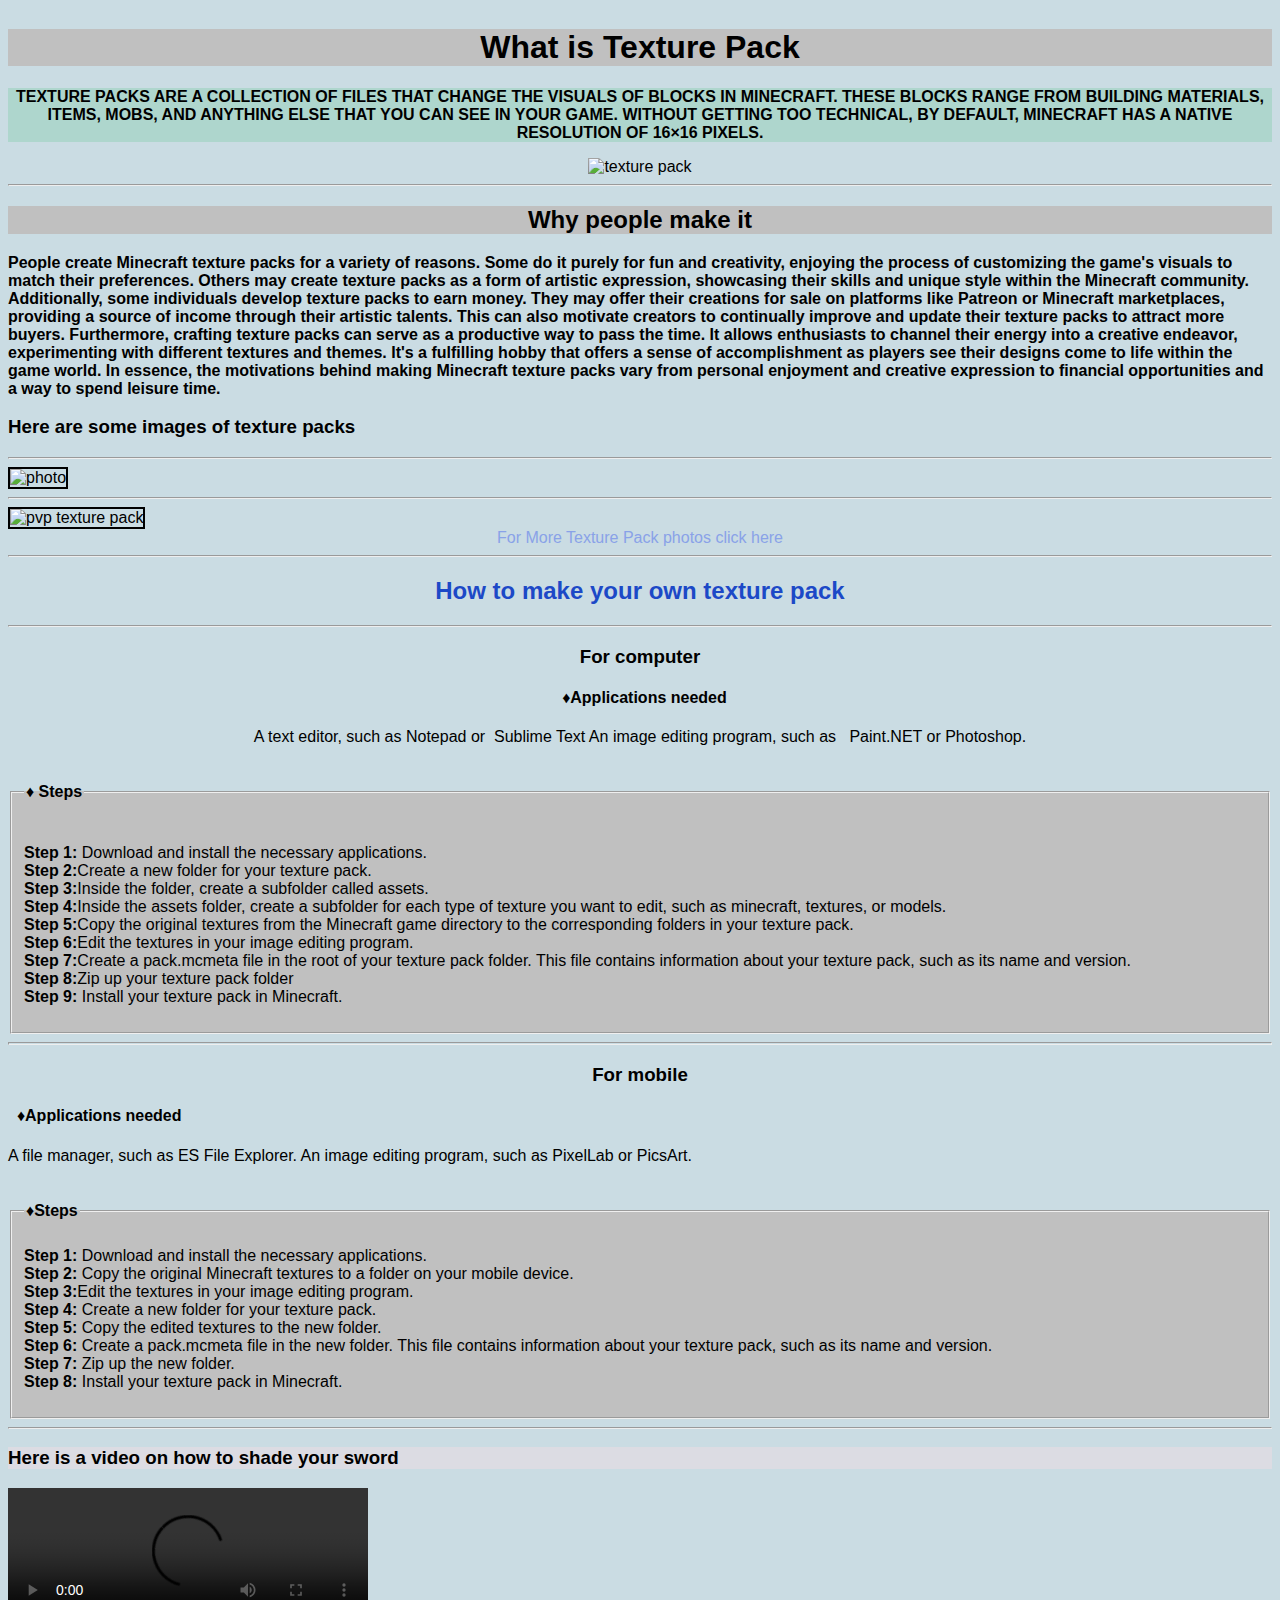
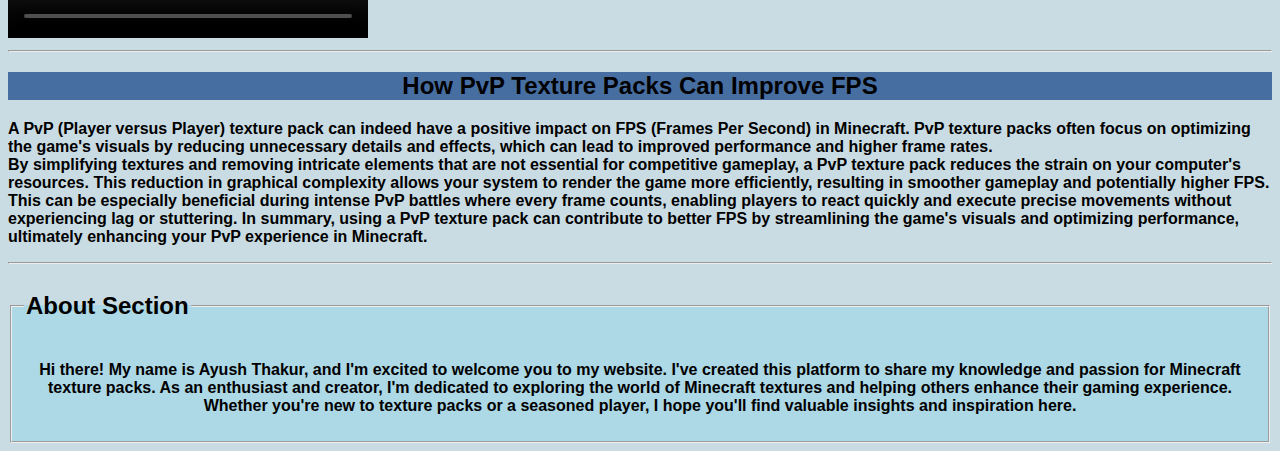
==== index.html @ f9326df4 "added index.html" ====
<!doctype html>
<html>
<center>
<head>
<title>Minecraft- Texture Pack</title>
<meta name="viewport" content="width=device-width, initial-scale=1, aspect-ratio=16/9">
    <style>
        body {
            margin: 6px;
            padding: 2px;
            font-family: Arial, sans-serif;
            background-color: lightblue;
        }
        .content {
            text-align: center;
            padding: 20px;
        }     
        #h1one {
            background-color: silver;
            }
      #h2one {
         background-color: silver;
         }
      #div1 {
         background-color: rgb(174, 214, 205);
                
         }
        #body {
            background-color: rgb(202, 220, 227);
            }
        #h3three {
          background-color: rgb(220, 220, 227)
        }
       #h3two {
  background-color: rgb(202, 220, 227);
  
}   
    a {
       text-decoration: none;
       }
      #p1 {
        text-transform: uppercase
        }
    </style>
    </center>
  <link rel="stylesheet" href="style.css">
</head>
<h1 id="h1one"> <center>What is Texture Pack</center> </h1>
<body id="body">
<div id="div1">
<center>
<p id="p1"><b>Texture packs are a collection of files that change the visuals of blocks in Minecraft. These blocks range from building materials, items, mobs, and anything else that you can see in your game. Without getting too technical, by default, Minecraft has a native resolution of 16&times16 pixels.</b></p>
</div>
<center><img src="https://i.ibb.co/37ZmFz5/textures-packs-minecraft-pack-addon-textures-packs-mcpe-1.png" alt="texture pack" width="220"> </center>
<hr>
<h2 id="h2one"> <center> Why people make it</center> </h2> 
<div id="div2">
<p> <b> People create Minecraft texture packs for a variety of reasons. Some do it purely for fun and creativity, enjoying the process of customizing the game's visuals to match their preferences. Others may create texture packs as a form of artistic expression, showcasing their skills and unique style within the Minecraft community. Additionally, some individuals develop texture packs to earn money. They may offer their creations for sale on platforms like Patreon or Minecraft marketplaces, providing a source of income through their artistic talents. This can also motivate creators to continually improve and update their texture packs to attract more buyers. Furthermore, crafting texture packs can serve as a productive way to pass the time. It allows enthusiasts to channel their energy into a creative endeavor, experimenting with different textures and themes. It's a fulfilling hobby that offers a sense of accomplishment as players see their designs come to life within the game world. In essence, the motivations behind making Minecraft texture packs vary from personal enjoyment and creative expression to financial opportunities and a way to spend leisure time. </b>
</p>
</center>
</div>
<h3> Here are some images of texture packs </h3>
<hr>
<img src="https://i.ibb.co/SsR9fYr/hd-texture-pack-kb.png" alt="photo" width="370" border="2">
<hr>
<img src="https://i.ibb.co/hg9B761/maxresdefault-8.jpg" alt="pvp texture pack" width="370" border="2">
<center><a href="Texture Pack Photos.html" style="color:rgb(137, 162, 232)">For More Texture Pack photos click here</a>
</cente>
<hr>

<h2 style="color:rgb(28, 73, 199)"> <center> How to make your own texture pack </center> </h2>
<hr>
<h3><center> For computer </center> </h3>
<h4> &nbsp &#9830Applications needed </h4>
<p> A text editor, such as Notepad or  &nbspSublime Text An image editing program, such as  &nbsp Paint.NET or Photoshop.</p>
<style>
   #fieldsetone  { 
   color="red;"   
       
}
</style>
</center>
<fieldset style="background-color:silver">
<legend> <h4>&#9830 Steps </h4> </legend>
<p> <b>Step 1:</b> Download and install the necessary applications.
<br>
<b> Step 2:</b>Create a new folder for your texture pack. <br>
<b> Step 3:</b>Inside the folder, create a subfolder called assets. <br>
<b> Step 4:</b>Inside the assets folder, create a subfolder for each type of texture you want to edit, such as minecraft, textures, or models. <br> 
<b> Step 5:</b>Copy the original textures from the Minecraft game directory to the corresponding folders in your texture pack.
<br>
<b> Step 6:</b>Edit the textures in your image editing program.
<br>
<b> Step 7:</b>Create a pack.mcmeta file in the root of your texture pack folder. This file contains information about your texture pack, such as its name and version.
<br>
<b> Step 8:</b>Zip up your texture pack folder
<br>
<b> Step 9:</b> Install your texture pack in Minecraft. </p>
</fieldset>
<hr size=3>
<h3> <center> For mobile </center> </h3>
<h4>&nbsp &#9830Applications needed</h4>
<p> A file manager, such as ES File Explorer. An image editing program, such as PixelLab or PicsArt.</p>
<fieldset style="background-color:silver">
<legend> <h4> &#9830Steps </h4> </legend>
<b>Step 1:</b> Download and install the necessary applications. <br>
<b> Step 2:</b> Copy the original Minecraft textures to a folder on your mobile device. <br>
<b> Step 3:</b>Edit the textures in your image editing program. <br>
<b> Step 4:</b> Create a new folder for your texture pack. <br>
<b> Step 5:</b> Copy the edited textures to the new folder. <br>
<b> Step 6:</b> Create a pack.mcmeta file in the new folder. This file contains information about your texture pack, such as its name and version. <br>
<b> Step 7:</b> Zip up the new folder. <br>
<b> Step 8:</b> Install your texture pack in Minecraft. </p>
</fieldset>
<hr>

<h3 id="h3three"> Here is a video on how to shade your sword </h3>
<video width="360" controls>
  <source src="your_video.mp4" type="video/mp4">
</video>


<hr>
<center><h2 style="background-color:rgb(71, 110, 161);"> How PvP Texture Packs Can Improve FPS </h2></center>
<p><b>A PvP (Player versus Player) texture pack can indeed have a positive impact on FPS (Frames Per Second) in Minecraft. PvP texture packs often focus on optimizing the game's visuals by reducing unnecessary details and effects, which can lead to improved performance and higher frame rates.<br>
By simplifying textures and removing intricate elements that are not essential for competitive gameplay, a PvP texture pack reduces the strain on your computer's resources. This reduction in graphical complexity allows your system to render the game more efficiently, resulting in smoother gameplay and potentially higher FPS. This can be especially beneficial during intense PvP battles where every frame counts, enabling players to react quickly and execute precise movements without experiencing lag or stuttering.  
In summary, using a PvP texture pack can contribute to better FPS by streamlining the game's visuals and optimizing performance, ultimately enhancing your PvP experience in Minecraft.</b> </p>
<hr>





























<center>
<fieldset style="background-color:lightblue">
<legend><h2>About Section</h2> </legend>
<p><b>Hi there! My name is Ayush Thakur, and I'm excited to welcome you to my website. I've created this platform to share my knowledge and passion for Minecraft texture packs. As an enthusiast and creator, I'm dedicated to exploring the world of Minecraft textures and helping others enhance their gaming experience. Whether you're new to texture packs or a seasoned player, I hope you'll find valuable insights and inspiration here.</b>  </p>
</fieldset>
</center

</body>
</html>
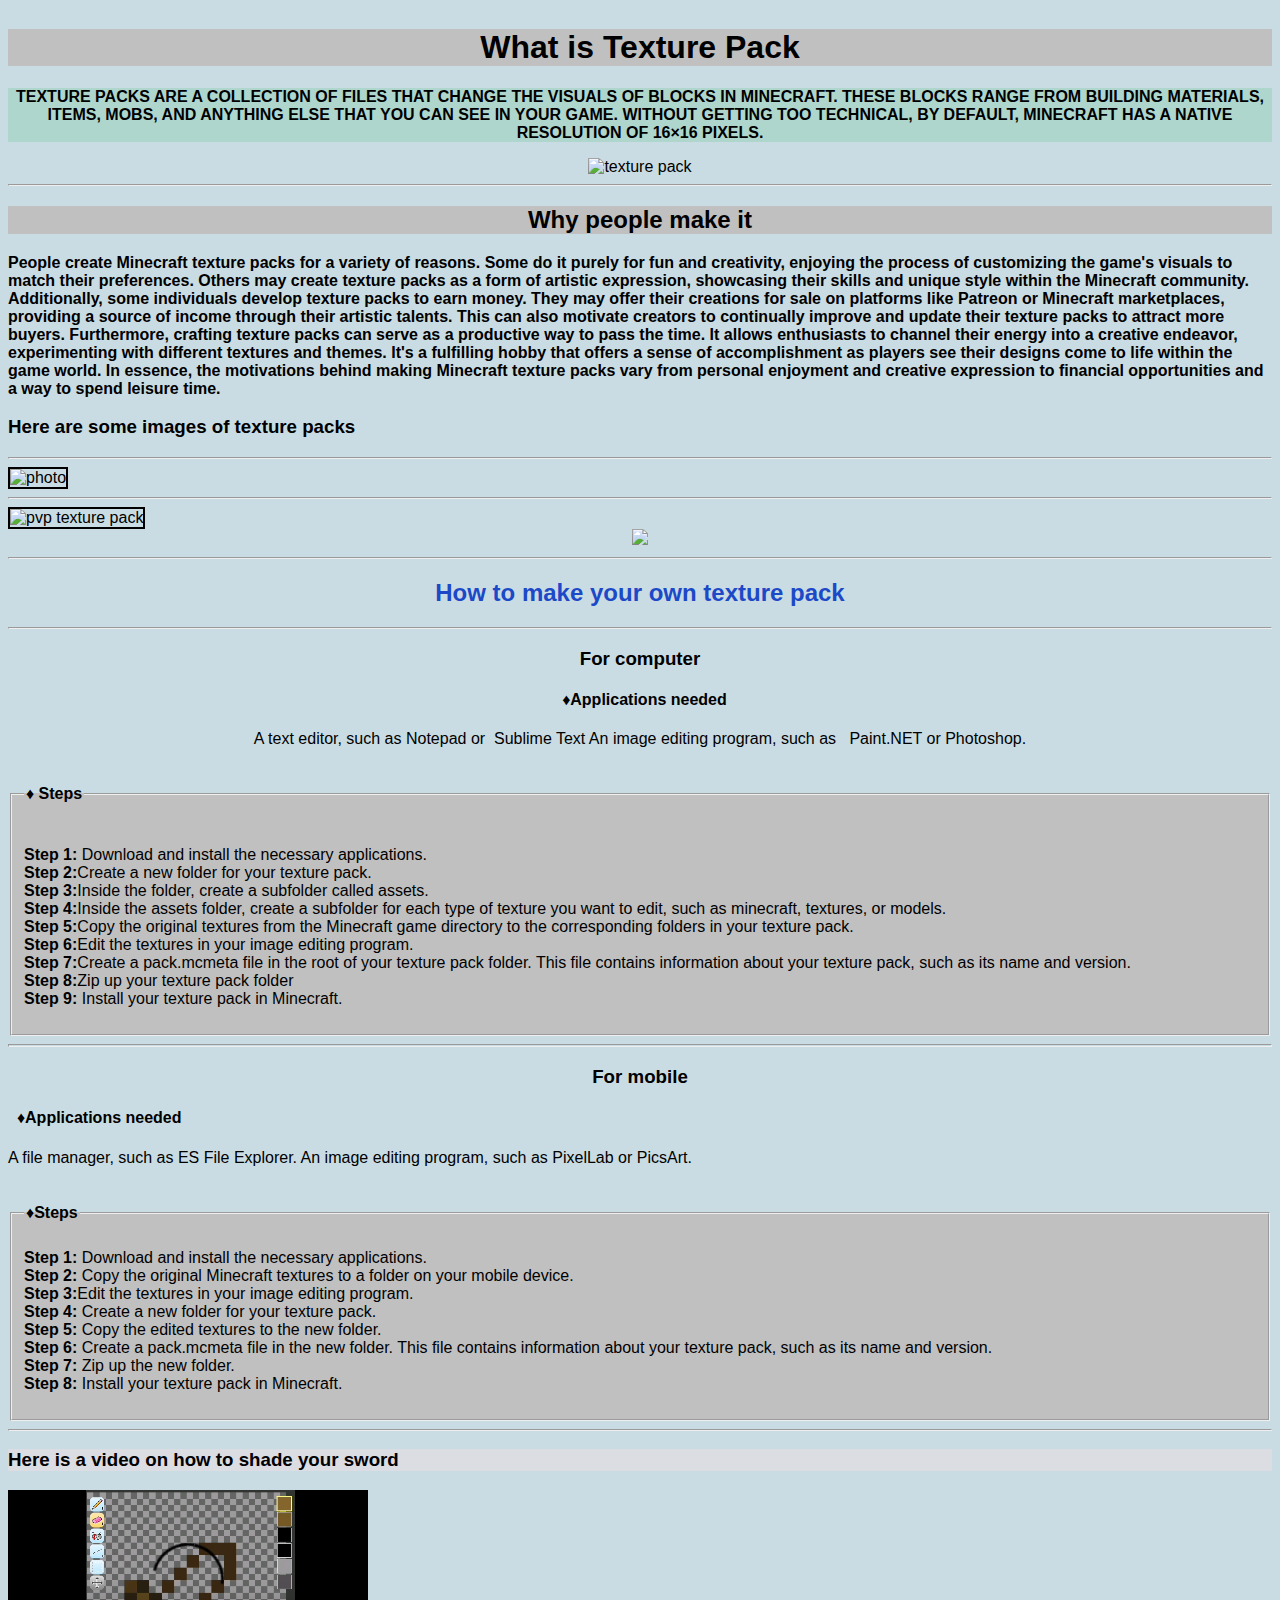
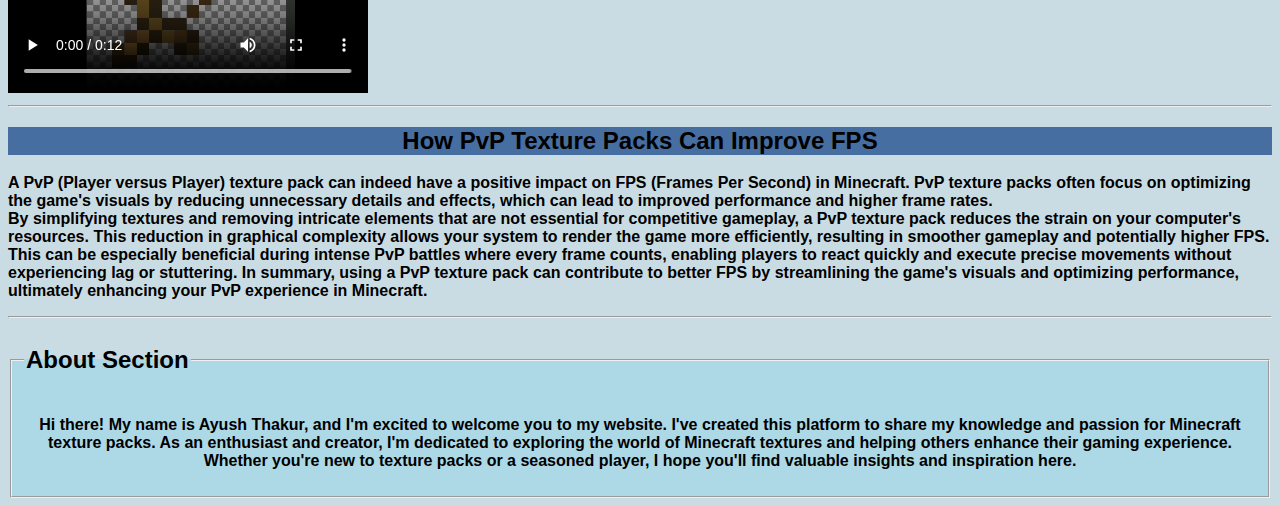
==== commit b5b4a7bb: "added index.html" ====
--- a/index.html
+++ b/index.html
@@ -64,7 +64,7 @@
 <img src="https://i.ibb.co/SsR9fYr/hd-texture-pack-kb.png" alt="photo" width="370" border="2">
 <hr>
 <img src="https://i.ibb.co/hg9B761/maxresdefault-8.jpg" alt="pvp texture pack" width="370" border="2">
-<center><a href="Texture Pack Photos.html" style="color:rgb(137, 162, 232)">For More Texture Pack photos click here</a>
+<center><a href="Texture Pack Photos.html" style="color:rgb(137, 162, 232)"><img src="https://i.ibb.co/7Wwdv46/20230819-195531.png" width="250"></a>
 </cente>
 <hr>
 
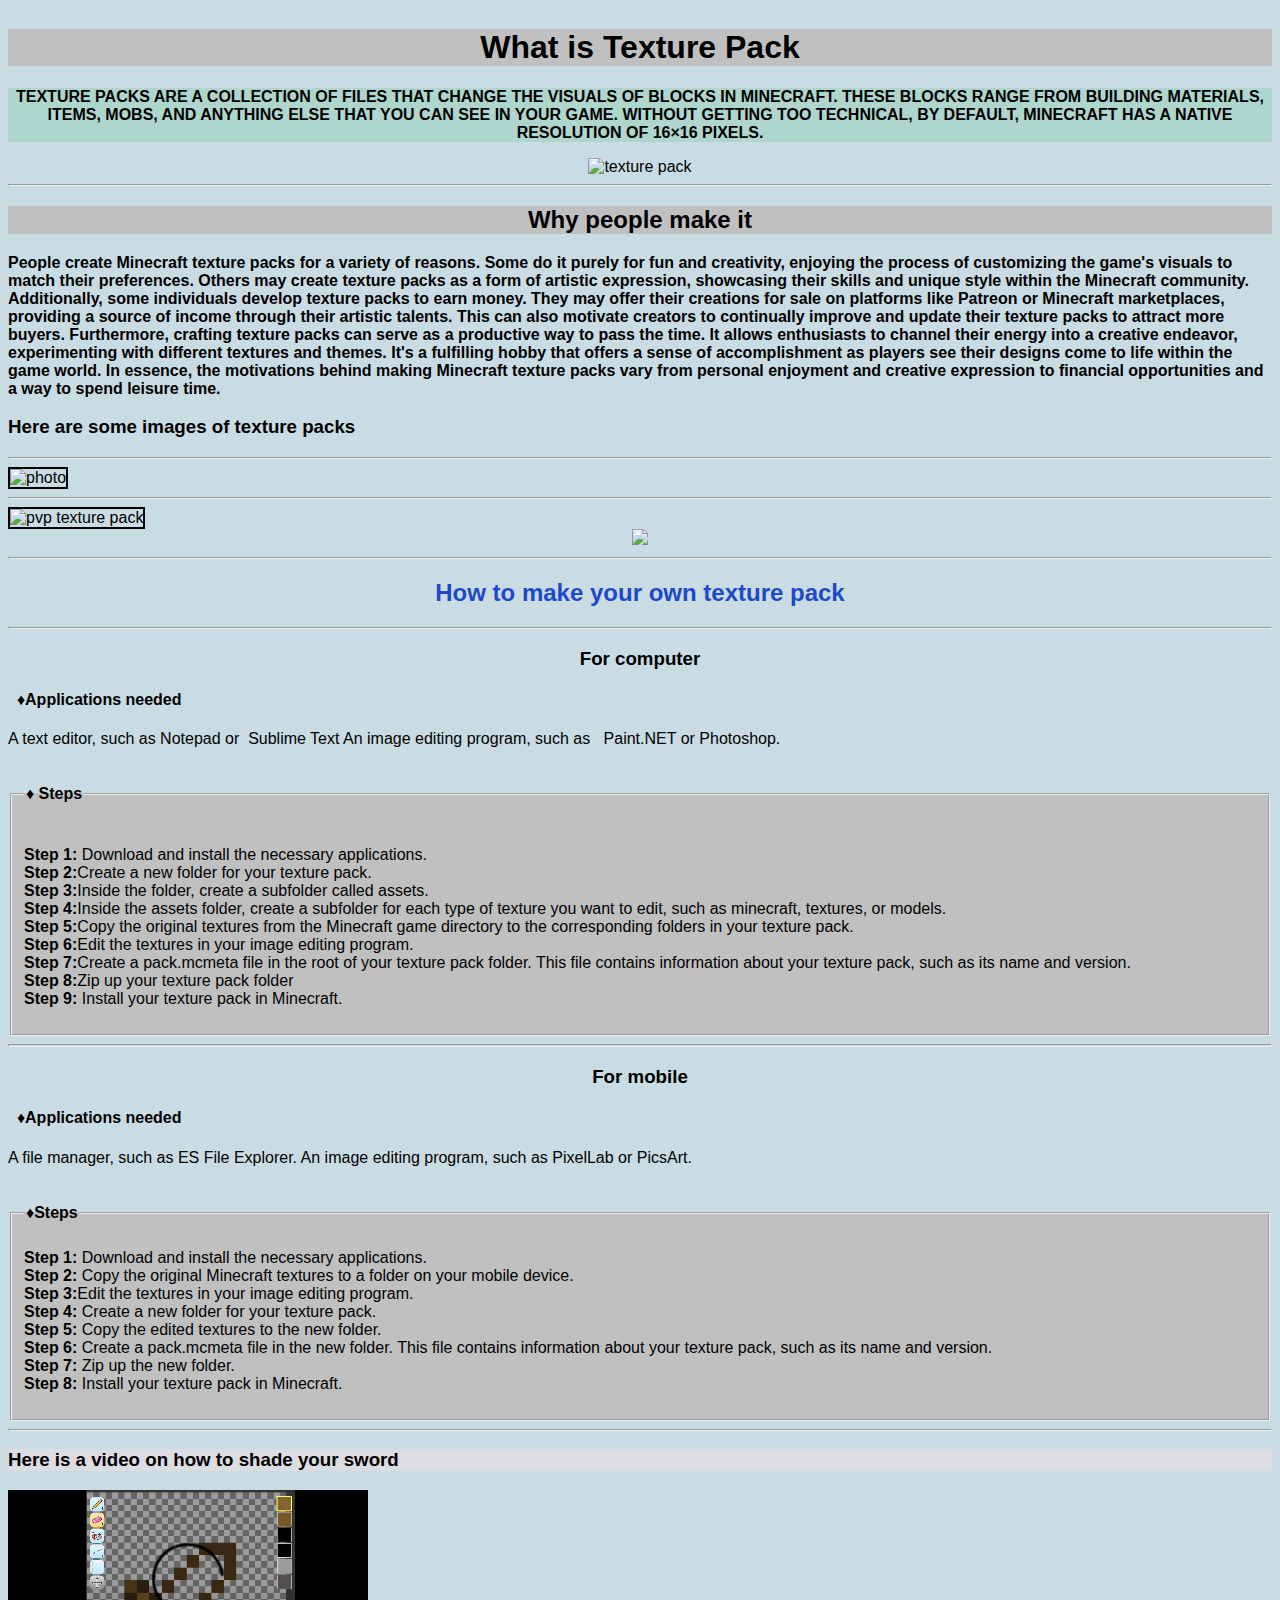
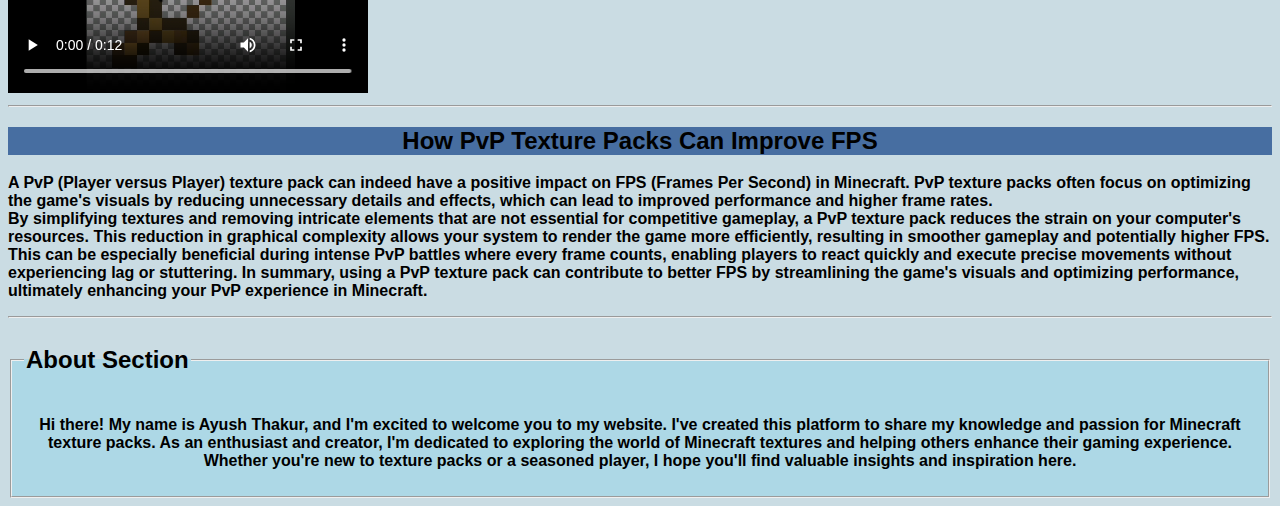
==== commit 77cc397c: "Update index.html" ====
--- a/index.html
+++ b/index.html
@@ -65,7 +65,7 @@
 <hr>
 <img src="https://i.ibb.co/hg9B761/maxresdefault-8.jpg" alt="pvp texture pack" width="370" border="2">
 <center><a href="Texture Pack Photos.html" style="color:rgb(137, 162, 232)"><img src="https://i.ibb.co/7Wwdv46/20230819-195531.png" width="250"></a>
-</cente>
+</center>
 <hr>
 
 <h2 style="color:rgb(28, 73, 199)"> <center> How to make your own texture pack </center> </h2>
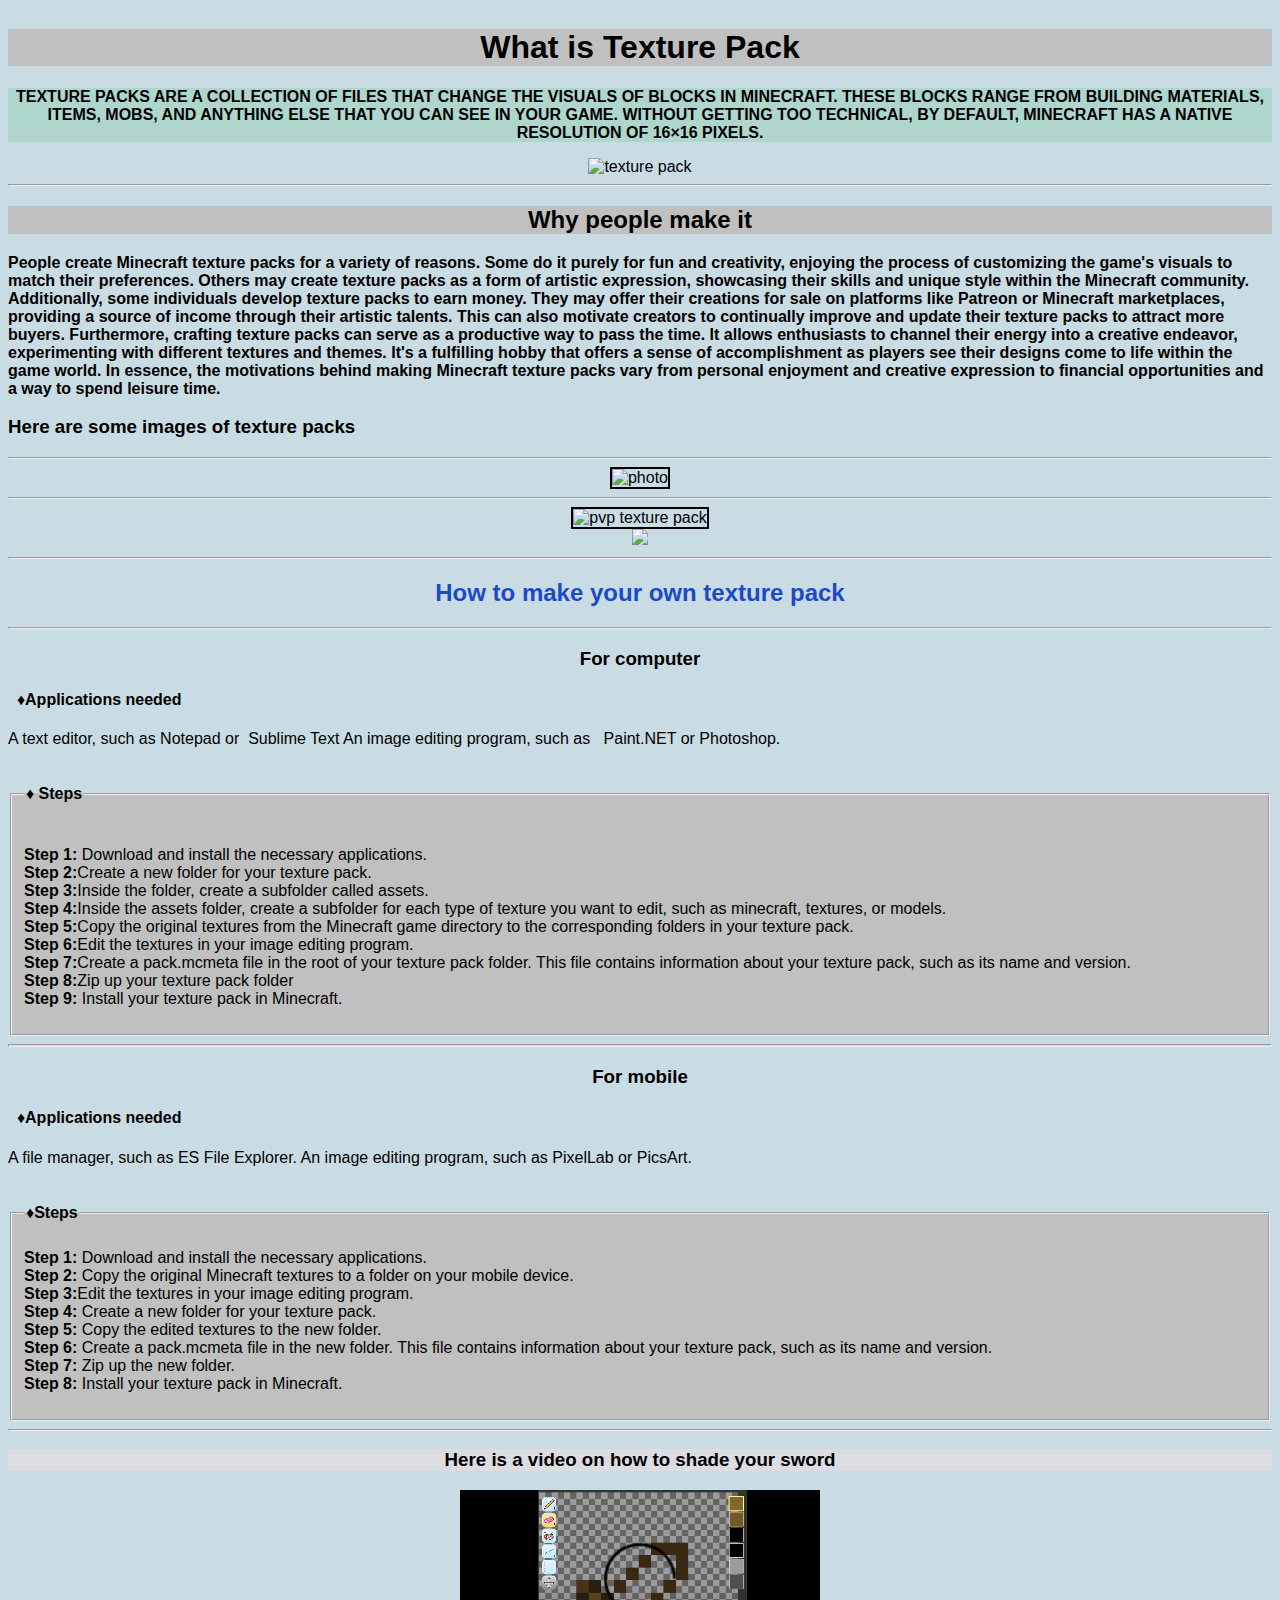
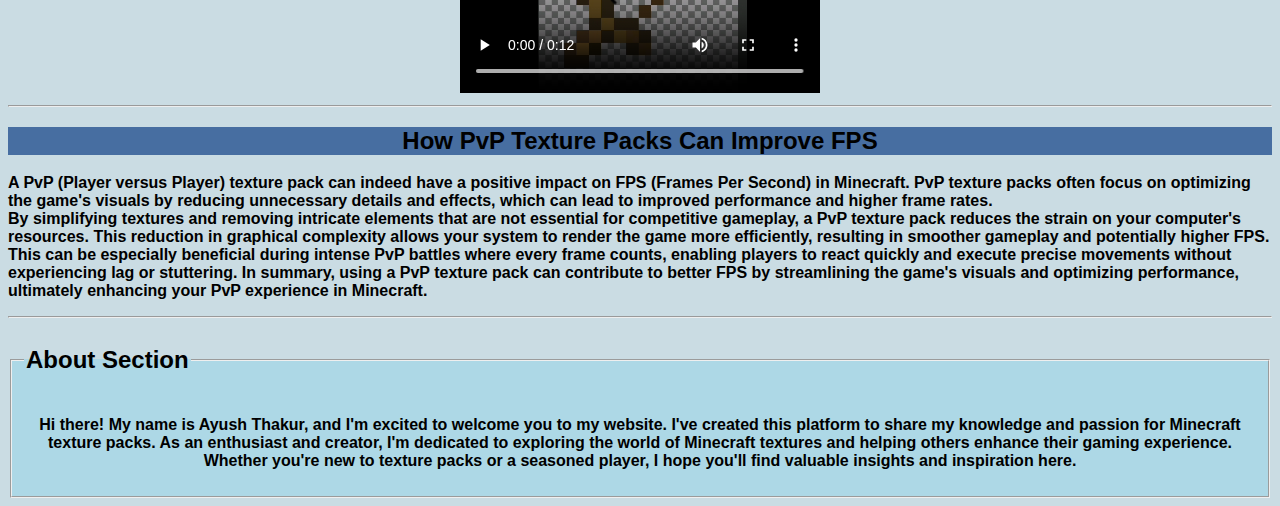
==== commit d0ee7620: "added index.html" ====
--- a/index.html
+++ b/index.html
@@ -61,10 +61,12 @@
 </div>
 <h3> Here are some images of texture packs </h3>
 <hr>
+<center>
 <img src="https://i.ibb.co/SsR9fYr/hd-texture-pack-kb.png" alt="photo" width="370" border="2">
 <hr>
 <img src="https://i.ibb.co/hg9B761/maxresdefault-8.jpg" alt="pvp texture pack" width="370" border="2">
-<center><a href="Texture Pack Photos.html" style="color:rgb(137, 162, 232)"><img src="https://i.ibb.co/7Wwdv46/20230819-195531.png" width="250"></a>
+</center>
+<center><a href="Texture Pack Photos.html"><img src="https://i.ibb.co/7Wwdv46/20230819-195531.png" width="250"></a>
 </center>
 <hr>
 
@@ -114,11 +116,12 @@
 </fieldset>
 <hr>
 
-<h3 id="h3three"> Here is a video on how to shade your sword </h3>
+<center><h3 id="h3three"> Here is a video on how to shade your sword </h3></center>
+<center>
 <video width="360" controls>
   <source src="your_video.mp4" type="video/mp4">
 </video>
-
+</center>
 
 <hr>
 <center><h2 style="background-color:rgb(71, 110, 161);"> How PvP Texture Packs Can Improve FPS </h2></center>
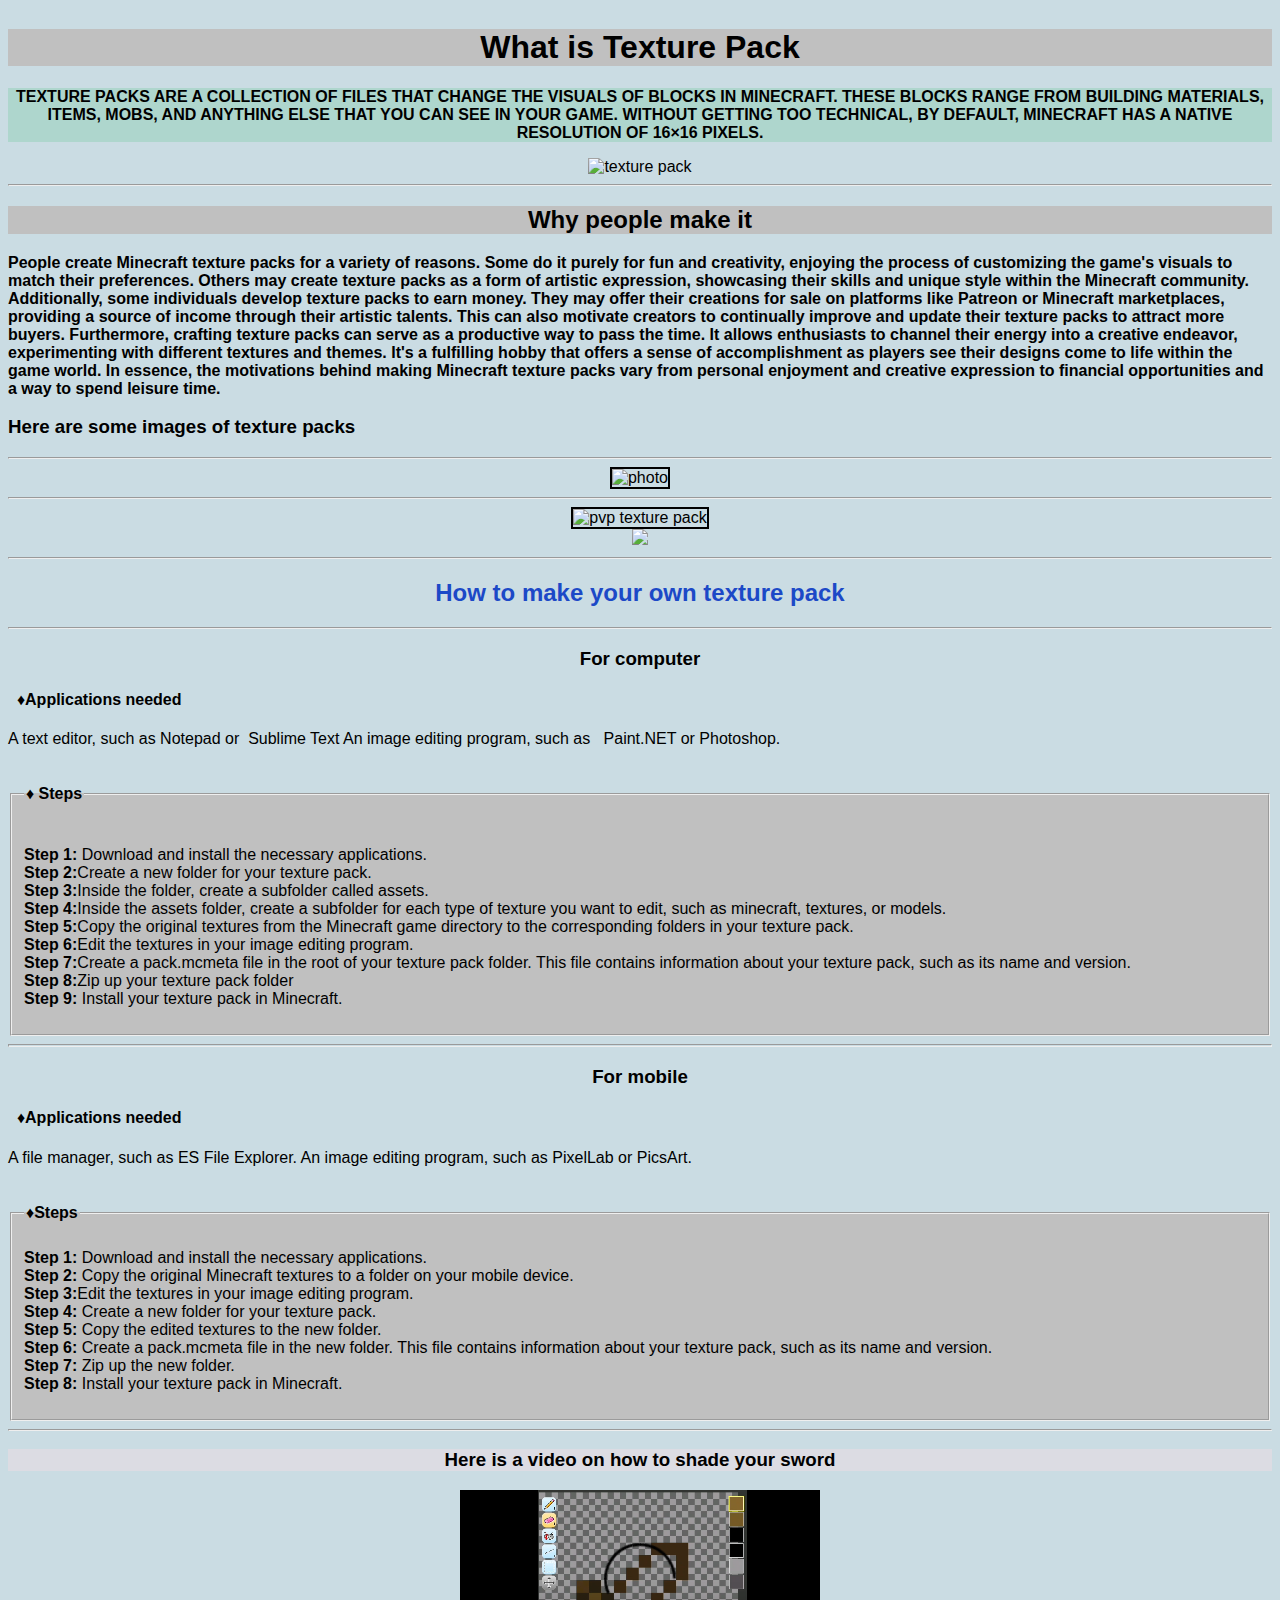
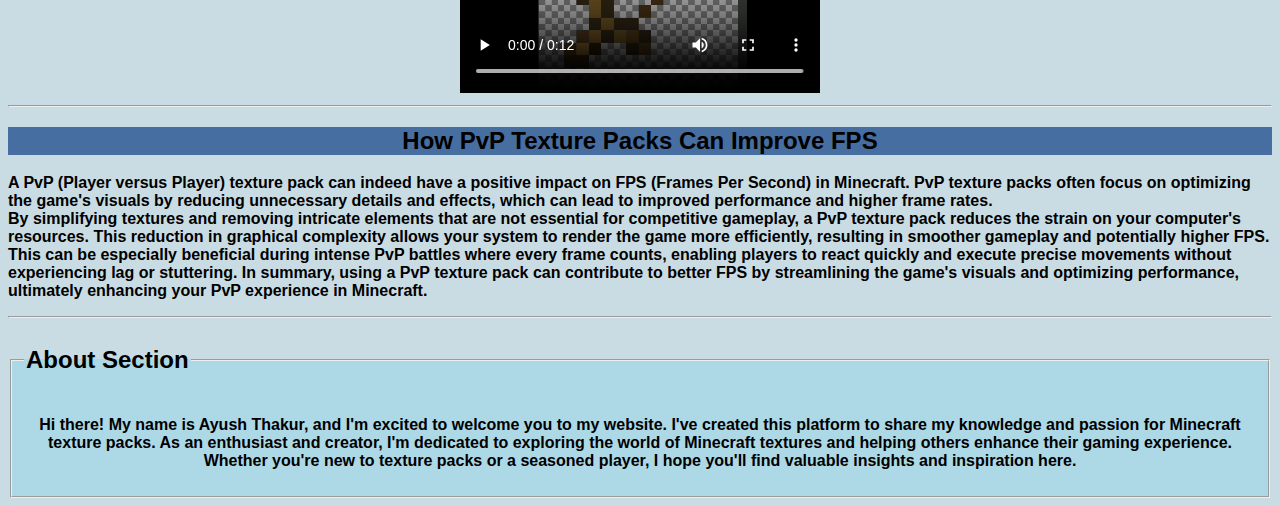
==== commit f797263d: "added index.html" ====
--- a/index.html
+++ b/index.html
@@ -41,9 +41,9 @@
       #p1 {
         text-transform: uppercase
         }
+<link rel="stylesheet" type="text/css" href="styles.css">
     </style>
     </center>
-  <link rel="stylesheet" href="style.css">
 </head>
 <h1 id="h1one"> <center>What is Texture Pack</center> </h1>
 <body id="body">
--- a/styles.css
+++ b/styles.css
@@ -0,0 +1,33 @@
+/* Media query for screens up to 767 pixels (mobile devices) */
+@media screen and (max-width: 767px) {
+    /* Adjust styles for mobile view */
+    body {
+        font-size: 16px; /* Example font size adjustment */
+    }
+    
+    h1 {
+        font-size: 24px; /* Example font size adjustment */
+    }
+    
+    img {
+        max-width: 100%; /* Make images responsive */
+        height: auto;
+    }
+}
+
+/* Media query for screens 768 pixels and above (desktop screens) */
+@media screen and (min-width: 768px) {
+    /* Adjust styles for desktop view */
+    body {
+        font-size: 18px; /* Example font size adjustment */
+    }
+    
+    h1 {
+        font-size: 36px; /* Example font size adjustment */
+    }
+    
+    img {
+        max-width: 100%; /* Ensure images fit within container */
+        height: auto;
+    }
+}
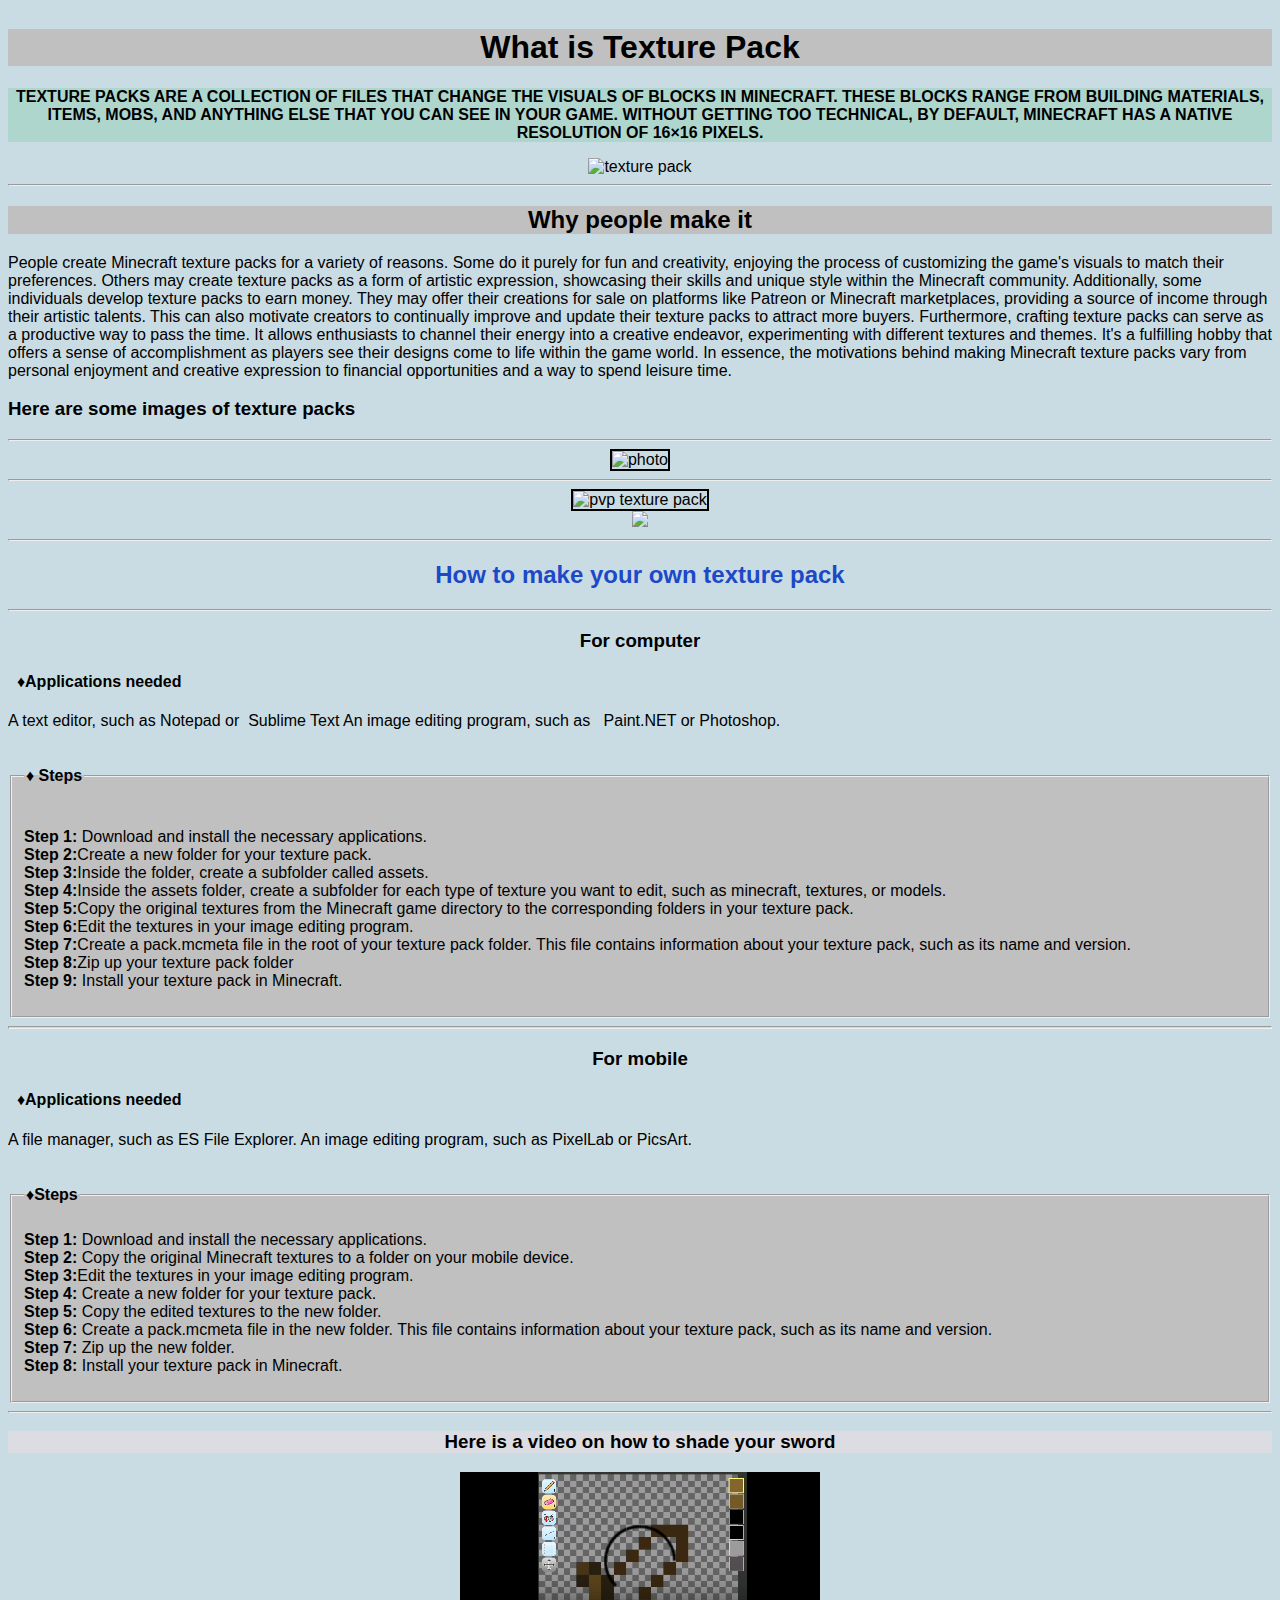
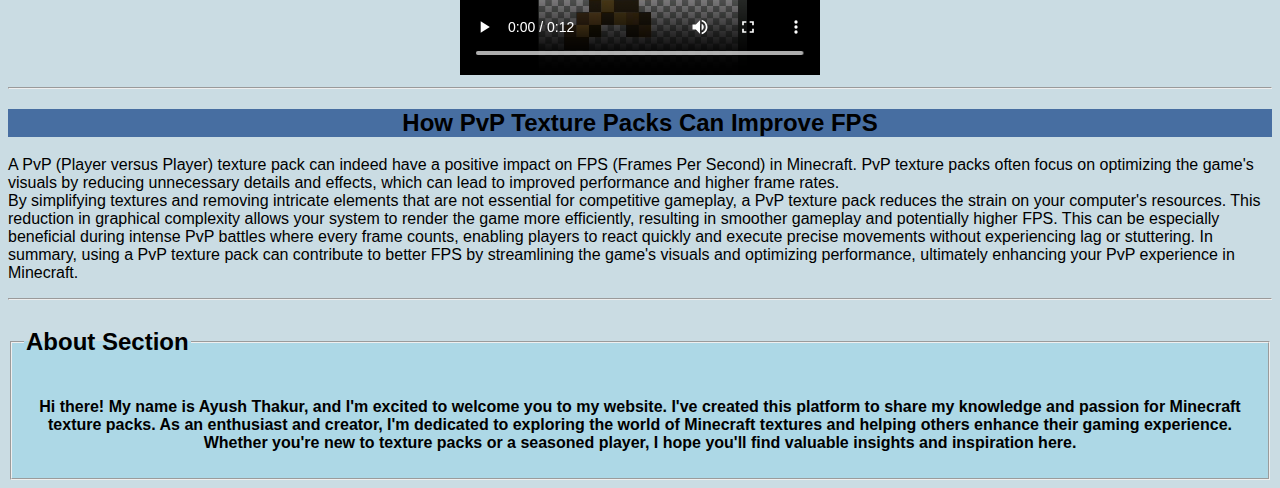
==== commit c28695fa: "added index.html" ====
--- a/index.html
+++ b/index.html
@@ -55,7 +55,7 @@
 <hr>
 <h2 id="h2one"> <center> Why people make it</center> </h2> 
 <div id="div2">
-<p> <b> People create Minecraft texture packs for a variety of reasons. Some do it purely for fun and creativity, enjoying the process of customizing the game's visuals to match their preferences. Others may create texture packs as a form of artistic expression, showcasing their skills and unique style within the Minecraft community. Additionally, some individuals develop texture packs to earn money. They may offer their creations for sale on platforms like Patreon or Minecraft marketplaces, providing a source of income through their artistic talents. This can also motivate creators to continually improve and update their texture packs to attract more buyers. Furthermore, crafting texture packs can serve as a productive way to pass the time. It allows enthusiasts to channel their energy into a creative endeavor, experimenting with different textures and themes. It's a fulfilling hobby that offers a sense of accomplishment as players see their designs come to life within the game world. In essence, the motivations behind making Minecraft texture packs vary from personal enjoyment and creative expression to financial opportunities and a way to spend leisure time. </b>
+<p>  People create Minecraft texture packs for a variety of reasons. Some do it purely for fun and creativity, enjoying the process of customizing the game's visuals to match their preferences. Others may create texture packs as a form of artistic expression, showcasing their skills and unique style within the Minecraft community. Additionally, some individuals develop texture packs to earn money. They may offer their creations for sale on platforms like Patreon or Minecraft marketplaces, providing a source of income through their artistic talents. This can also motivate creators to continually improve and update their texture packs to attract more buyers. Furthermore, crafting texture packs can serve as a productive way to pass the time. It allows enthusiasts to channel their energy into a creative endeavor, experimenting with different textures and themes. It's a fulfilling hobby that offers a sense of accomplishment as players see their designs come to life within the game world. In essence, the motivations behind making Minecraft texture packs vary from personal enjoyment and creative expression to financial opportunities and a way to spend leisure time.
 </p>
 </center>
 </div>
@@ -125,9 +125,9 @@
 
 <hr>
 <center><h2 style="background-color:rgb(71, 110, 161);"> How PvP Texture Packs Can Improve FPS </h2></center>
-<p><b>A PvP (Player versus Player) texture pack can indeed have a positive impact on FPS (Frames Per Second) in Minecraft. PvP texture packs often focus on optimizing the game's visuals by reducing unnecessary details and effects, which can lead to improved performance and higher frame rates.<br>
+<p>A PvP (Player versus Player) texture pack can indeed have a positive impact on FPS (Frames Per Second) in Minecraft. PvP texture packs often focus on optimizing the game's visuals by reducing unnecessary details and effects, which can lead to improved performance and higher frame rates.<br>
 By simplifying textures and removing intricate elements that are not essential for competitive gameplay, a PvP texture pack reduces the strain on your computer's resources. This reduction in graphical complexity allows your system to render the game more efficiently, resulting in smoother gameplay and potentially higher FPS. This can be especially beneficial during intense PvP battles where every frame counts, enabling players to react quickly and execute precise movements without experiencing lag or stuttering.  
-In summary, using a PvP texture pack can contribute to better FPS by streamlining the game's visuals and optimizing performance, ultimately enhancing your PvP experience in Minecraft.</b> </p>
+In summary, using a PvP texture pack can contribute to better FPS by streamlining the game's visuals and optimizing performance, ultimately enhancing your PvP experience in Minecraft. </p>
 <hr>
 
 
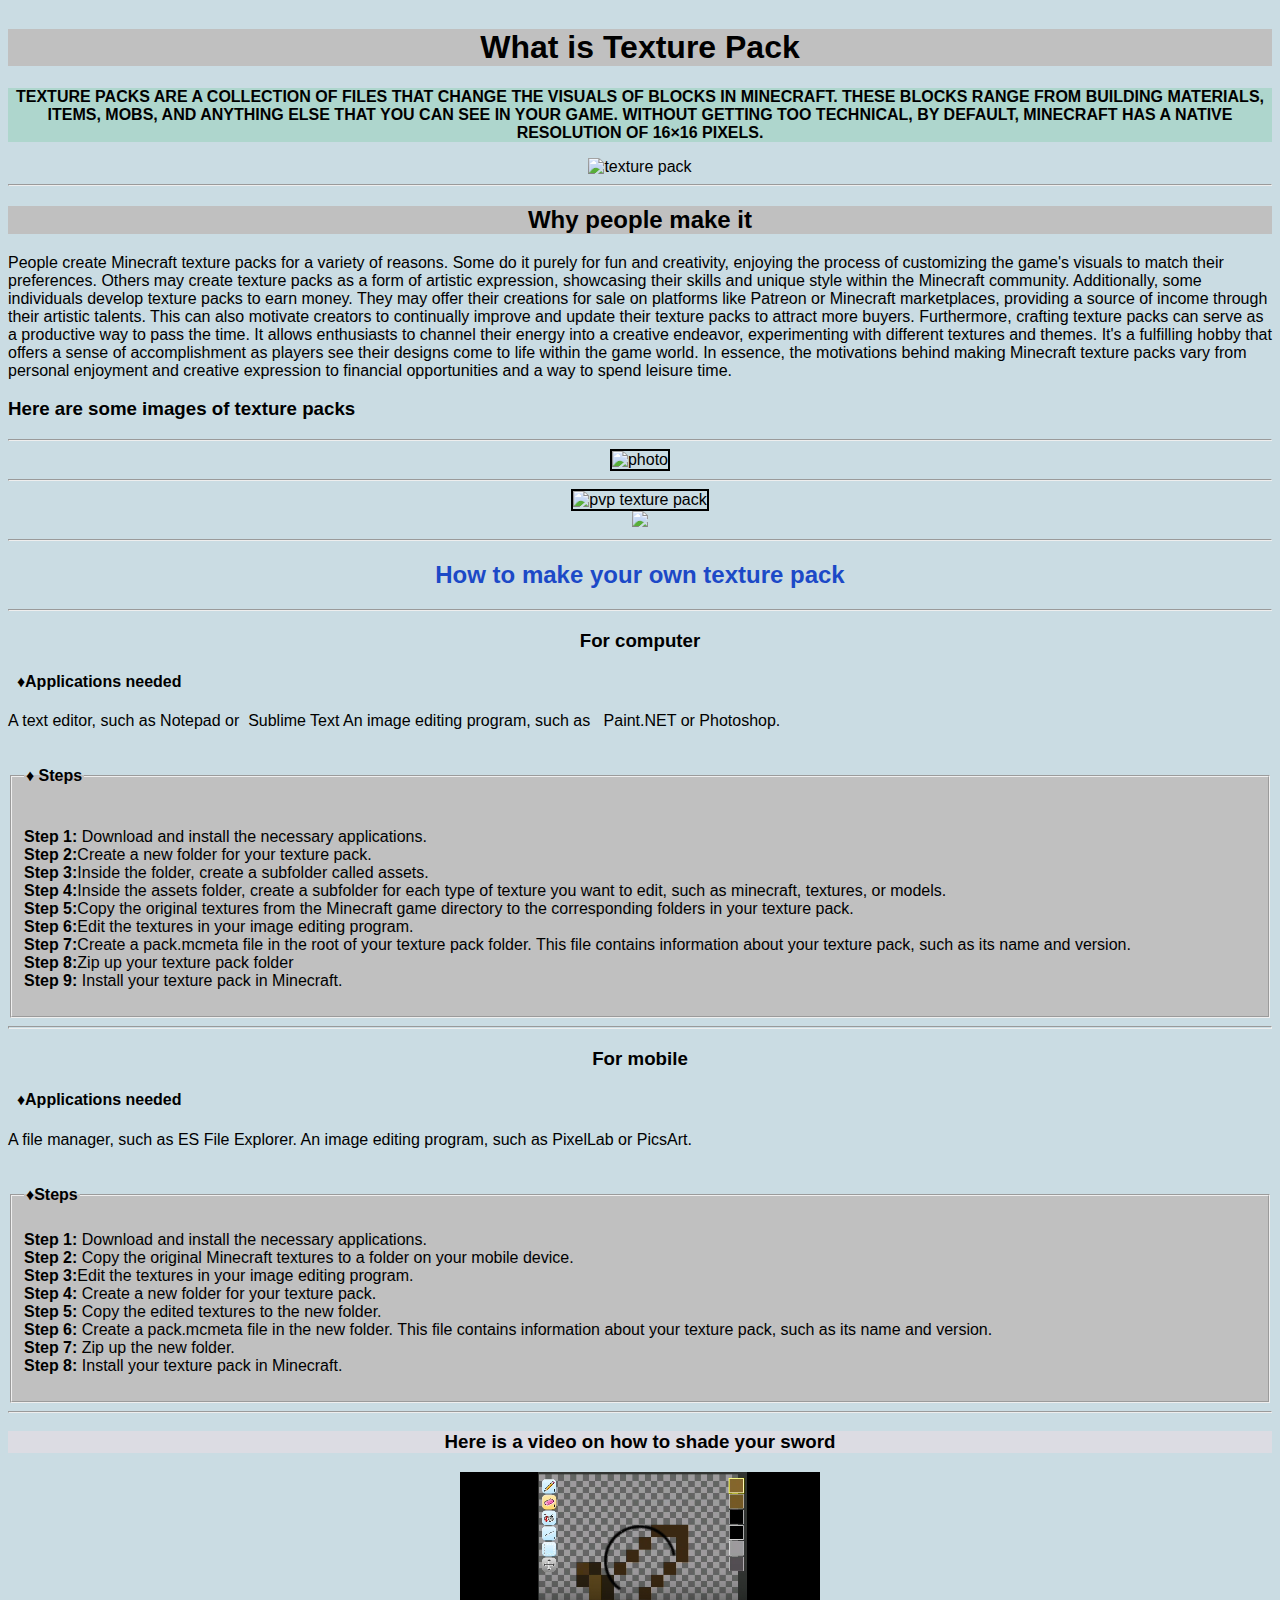
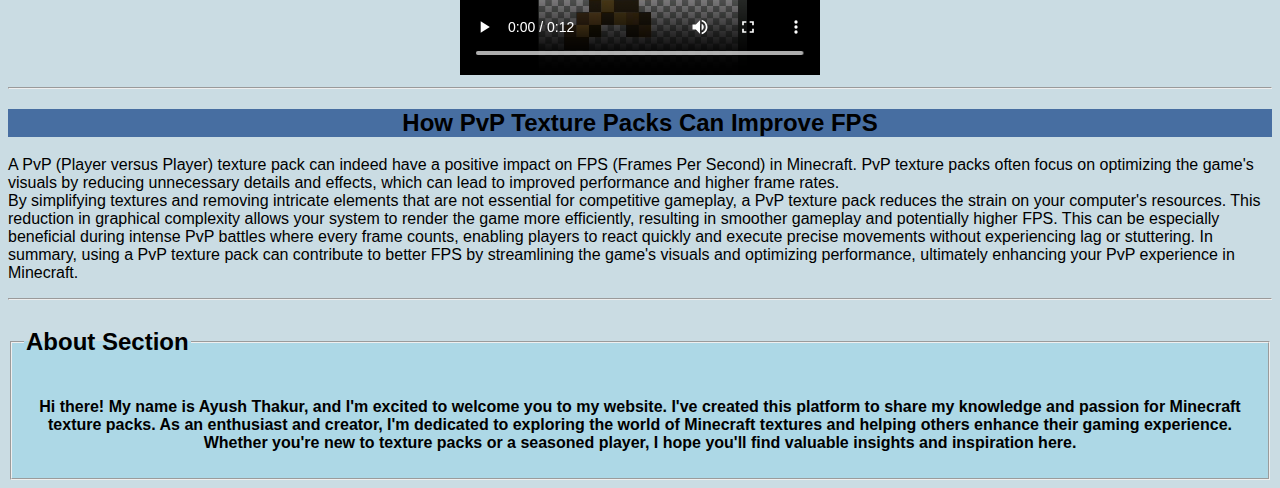
==== commit 8045ca3c: "added index.html" ====
--- a/index.html
+++ b/index.html
@@ -41,6 +41,13 @@
       #p1 {
         text-transform: uppercase
         }
+<link rel="apple-touch-icon" sizes="152x152" href="/apple-touch-icon.png">
+<link rel="icon" type="image/png" sizes="32x32" href="/favicon-32x32.png">
+<link rel="icon" type="image/png" sizes="16x16" href="/favicon-16x16.png">
+<link rel="manifest" href="/site.webmanifest">
+<link rel="mask-icon" href="/safari-pinned-tab.svg" color="#5bbad5">
+<meta name="msapplication-TileColor" content="#da532c">
+<meta name="theme-color" content="#ffffff">
 <link rel="stylesheet" type="text/css" href="styles.css">
     </style>
     </center>
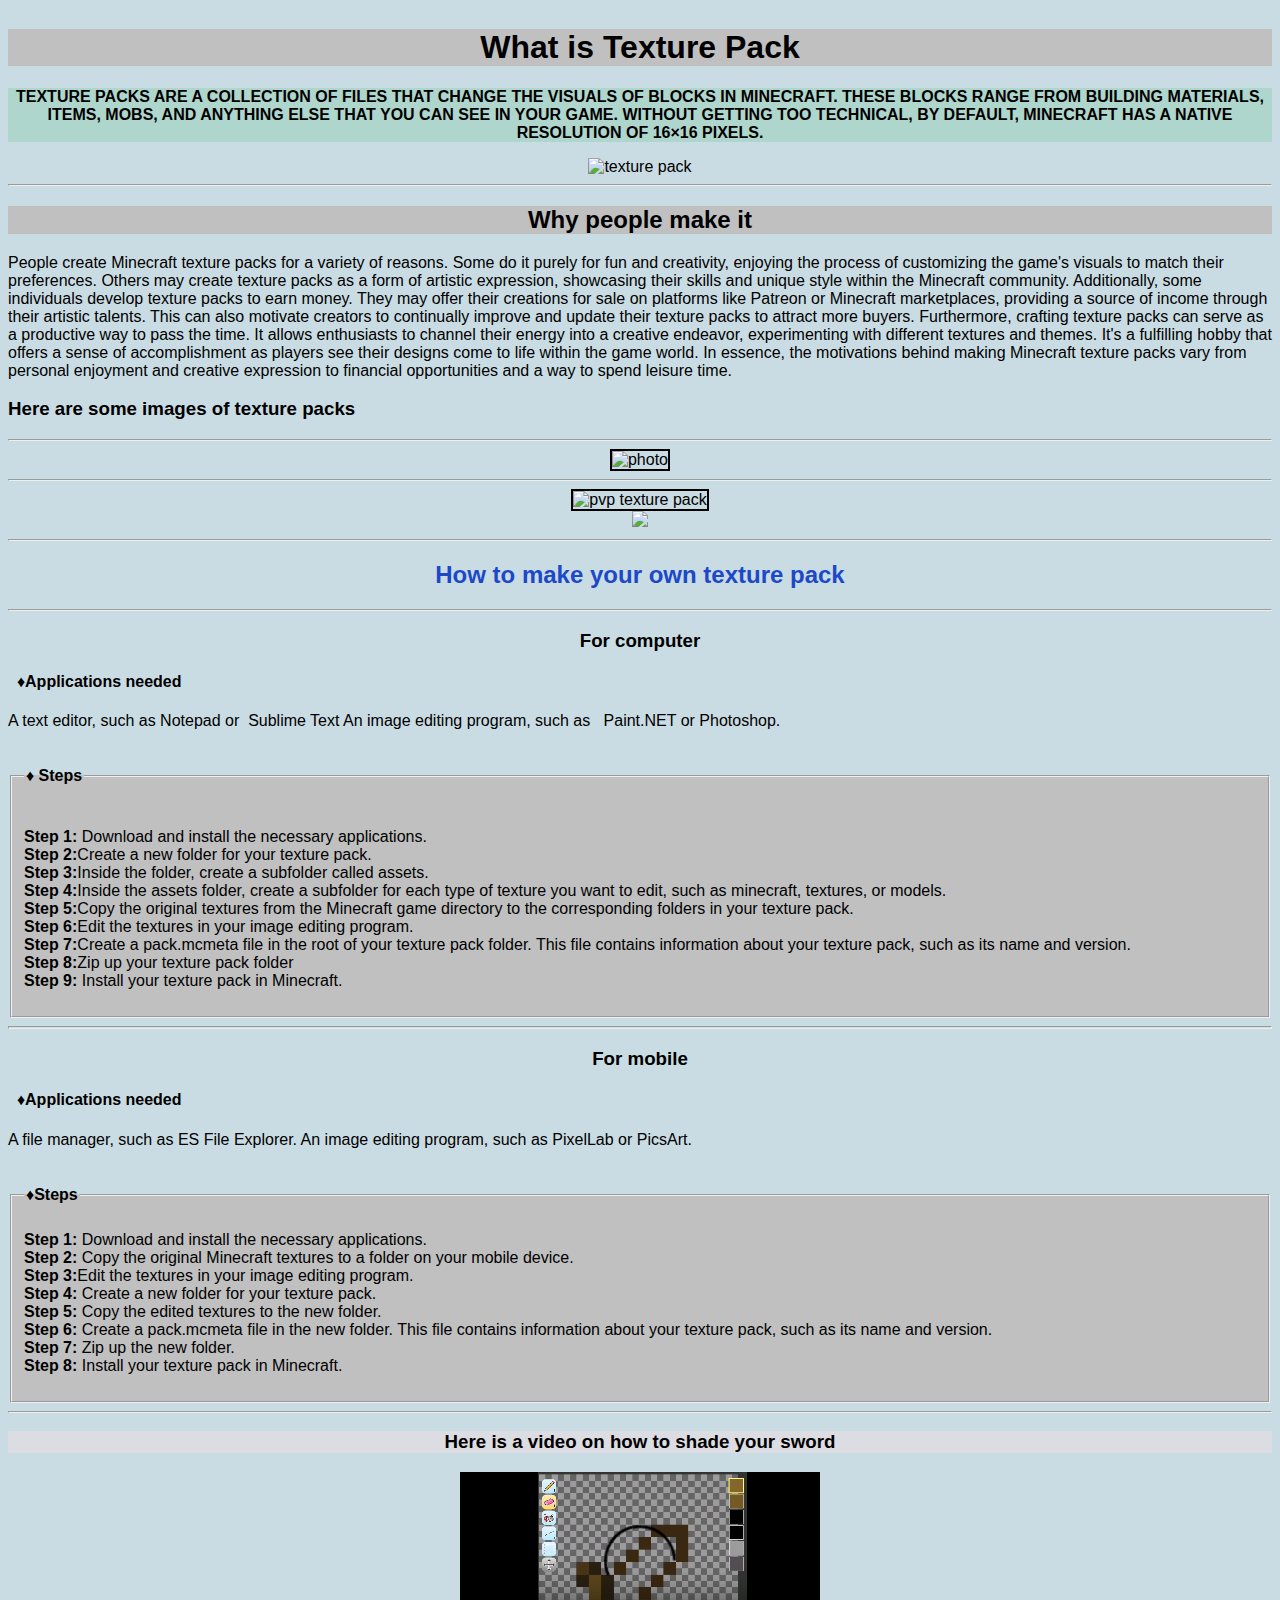
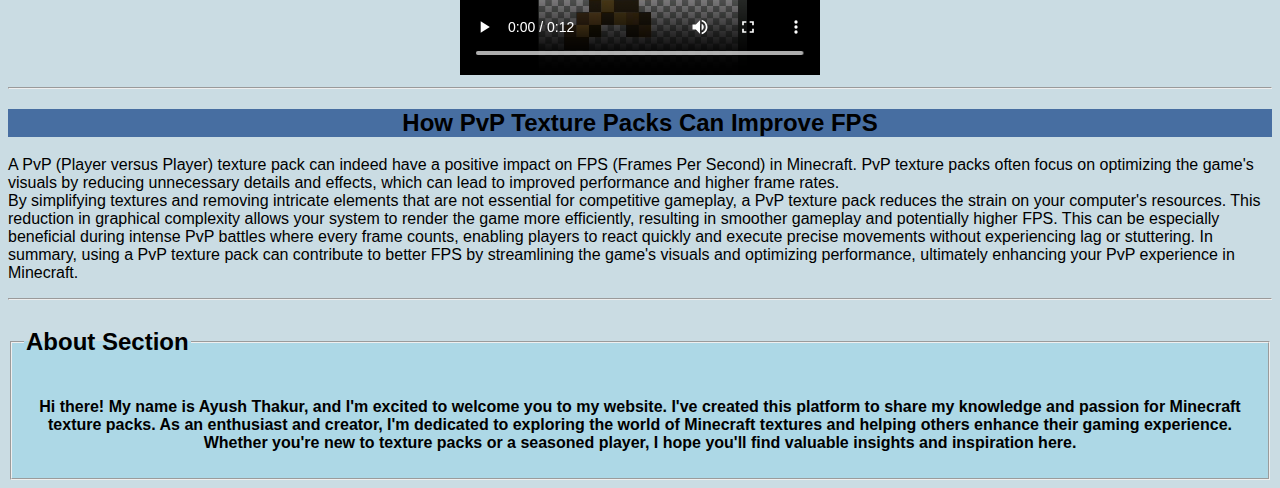
==== commit 900ef99c: "added index.html" ====
--- a/index.html
+++ b/index.html
@@ -41,13 +41,7 @@
       #p1 {
         text-transform: uppercase
         }
-<link rel="apple-touch-icon" sizes="152x152" href="/apple-touch-icon.png">
-<link rel="icon" type="image/png" sizes="32x32" href="/favicon-32x32.png">
-<link rel="icon" type="image/png" sizes="16x16" href="/favicon-16x16.png">
-<link rel="manifest" href="/site.webmanifest">
-<link rel="mask-icon" href="/safari-pinned-tab.svg" color="#5bbad5">
-<meta name="msapplication-TileColor" content="#da532c">
-<meta name="theme-color" content="#ffffff">
+<link rel="icon" href="https://i.ibb.co/nb4J2RM/20230820-000122.png" type="image">
 <link rel="stylesheet" type="text/css" href="styles.css">
     </style>
     </center>
